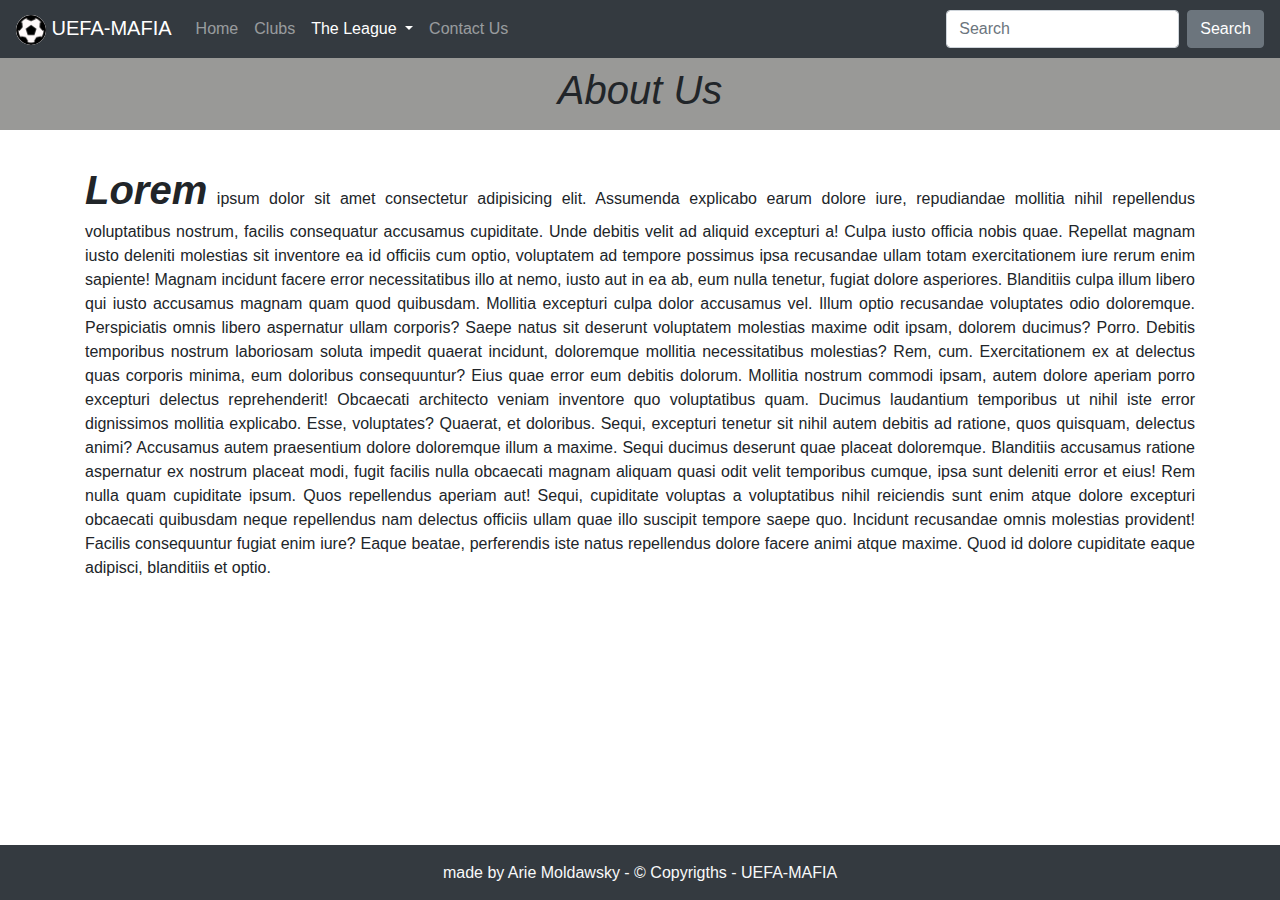
==== about.html @ 36b76cbc "Add files via upload" ====
<!DOCTYPE html>
<html lang="en">

<head>
    <meta charset="UTF-8">
    <meta name="viewport" content="width=device-width, initial-scale=1.0">
    <link rel="stylesheet" href="lib/bootstrap/bootstrap.min.css">
    <link rel="stylesheet" href="css/main.css">
    <title>UEFA Champions League</title>
</head>

<body>
    <nav class="navbar navbar-expand-lg navbar-dark bg-dark fixed-top">
        <a class="navbar-brand" href="index.html"><img src="img/football-logo.png" width="30" height="30">
            UEFA-MAFIA</a>
        <button class="navbar-toggler" type="button" data-toggle="collapse" data-target="#navbarSupportedContent"
            aria-controls="navbarSupportedContent" aria-expanded="false" aria-label="Toggle navigation">
            <span class="navbar-toggler-icon"></span>
        </button>

        <div class="collapse navbar-collapse" id="navbarSupportedContent">
            <ul class="navbar-nav mr-auto">
                <li class="nav-item">
                    <a class="nav-link" href="index.html">Home <span class="sr-only">(current)</span></a>
                </li>
                <li class="nav-item">
                    <a class="nav-link" href="clubs.html">Clubs <span class="sr-only">(current)</span></a>
                </li>
                <li class="nav-item dropdown active">
                    <a class="nav-link dropdown-toggle" href="#" id="navbarDropdown" role="button"
                        data-toggle="dropdown" aria-haspopup="true" aria-expanded="false">
                        The League
                    </a>
                    <div class="dropdown-menu bg-dark" aria-labelledby="navbarDropdown">
                        <a class="dropdown-item" href="about.html">About <span class="sr-only">(current)</span></a>
                        <div class="dropdown-divider"></div>
                        <a class="dropdown-item" href="rankings.html">Rankings</a>
                    </div>
                </li>
                <li class="nav-item">
                    <a class="nav-link" href="contact-us.html" tabindex="-1" aria-disabled="true">Contact Us
                        </a>
                </li>
            </ul>
            <form class="form-inline my-2 my-lg-0">
                <input class="form-control mr-sm-2" type="search" placeholder="Search" aria-label="Search">
                <button class="btn btn-secondary my-2 my-sm-0" type="submit">Search</button>
            </form>
        </div>
    </nav>
    <div class="about-title text-center py-2">
        <h1>About Us</h1>
    </div>
    <div class="container about-container">
        <p class="about-par">
            <span>Lorem</span> ipsum dolor sit amet consectetur adipisicing elit. Assumenda explicabo earum dolore iure, repudiandae
            mollitia nihil repellendus voluptatibus nostrum, facilis consequatur accusamus cupiditate. Unde debitis
            velit ad aliquid excepturi a!
            Culpa iusto officia nobis quae. Repellat magnam iusto deleniti molestias sit inventore ea id officiis cum
            optio, voluptatem ad tempore possimus ipsa recusandae ullam totam exercitationem iure rerum enim sapiente!
            Magnam incidunt facere error necessitatibus illo at nemo, iusto aut in ea ab, eum nulla tenetur, fugiat
            dolore asperiores. Blanditiis culpa illum libero qui iusto accusamus magnam quam quod quibusdam.
            Mollitia excepturi culpa dolor accusamus vel. Illum optio recusandae voluptates odio doloremque.
            Perspiciatis omnis libero aspernatur ullam corporis? Saepe natus sit deserunt voluptatem molestias maxime
            odit ipsam, dolorem ducimus? Porro.
            Debitis temporibus nostrum laboriosam soluta impedit quaerat incidunt, doloremque mollitia necessitatibus
            molestias? Rem, cum. Exercitationem ex at delectus quas corporis minima, eum doloribus consequuntur? Eius
            quae error eum debitis dolorum.
            Mollitia nostrum commodi ipsam, autem dolore aperiam porro excepturi delectus reprehenderit! Obcaecati
            architecto veniam inventore quo voluptatibus quam. Ducimus laudantium temporibus ut nihil iste error
            dignissimos mollitia explicabo. Esse, voluptates?
            Quaerat, et doloribus. Sequi, excepturi tenetur sit nihil autem debitis ad ratione, quos quisquam, delectus
            animi? Accusamus autem praesentium dolore doloremque illum a maxime. Sequi ducimus deserunt quae placeat
            doloremque.
            Blanditiis accusamus ratione aspernatur ex nostrum placeat modi, fugit facilis nulla obcaecati magnam
            aliquam quasi odit velit temporibus cumque, ipsa sunt deleniti error et eius! Rem nulla quam cupiditate
            ipsum.
            Quos repellendus aperiam aut! Sequi, cupiditate voluptas a voluptatibus nihil reiciendis sunt enim atque
            dolore excepturi obcaecati quibusdam neque repellendus nam delectus officiis ullam quae illo suscipit
            tempore saepe quo.
            Incidunt recusandae omnis molestias provident! Facilis consequuntur fugiat enim iure? Eaque beatae,
            perferendis iste natus repellendus dolore facere animi atque maxime. Quod id dolore cupiditate eaque
            adipisci, blanditiis et optio.
        </p>
    </div>
    <div class="container-fluid bg-dark text-light site-footer p-0 fixed-bottom">
        <div class="d-flex justify-content-around pt-3 bg-dark w-100">
            <p class="lead">
                made by Arie Moldawsky - © Copyrigths - UEFA-MAFIA
            </p>
        </div>
    </div>
    <script src="lib/jQuery/jquery-3.4.1.min.js"></script>
    <script src="lib/bootstrap/bootstrap.min.js"></script>
</body>

</html>
---- css/main.css ----
.navbar-brand img {
    background-color: snow;
    border-radius: 50%;
}

.dropdown-item {
    color: snow;
}

.carousel-item img {
    max-height: 420px;
    min-height: 300px;
    object-fit: cover;
    filter: brightness(0.8);
}

.main-carousel {
    margin-top: 57px;
}

.site-footer {
    height: 55px;
}

.site-footer p {
    font-size: 1em;
}

.clubs-cards {
    /* width: 100vw; */
    flex-wrap: wrap;
    padding: 10px;
}

.clubs-cards.card {
    width: 18rem;
}

.clubs-cards img {
    max-height: 190px;
    object-fit: cover;
}

.card-holder {
    max-width: 380px;
}

.matches-container.card {
    width: 18rem;
    border-radius: 10%;
}

.card img {
    max-height: 160px;
}

.clubs-title {
    font-weight: bolder;
    font-style: italic;
    background-color: gray;
    margin-top: 58px;
}

.last-tr {
    border-bottom: 1.5px solid gray;
}

.rankings-table tr:hover {
    background-color: snow;
}

.rankings-title {
    background-color: gray;
    font-weight: bolder;
    font-style: italic;
    margin-top: 58px;
    margin-bottom: 30px;
}

.table-container {
    margin-bottom: 150px;
}

.form-container {
    margin-bottom: 90px;
}

.contact-title {
    background-color: yellow;
    font-style: italic;
    margin-top: 58px;
    margin-bottom: 30px;
}

.message-text {
    text-align: left;
}

.about-title {
    background-color: rgb(153, 153, 151);
    font-style: italic;
    margin-top: 58px;
    margin-bottom: 30px;
}

.about-container {
    margin-bottom: 100px;
    text-align: justify;
}

.about-container span {
    font-size: 40px;
    font-weight: bolder;
    font-style: italic;

}
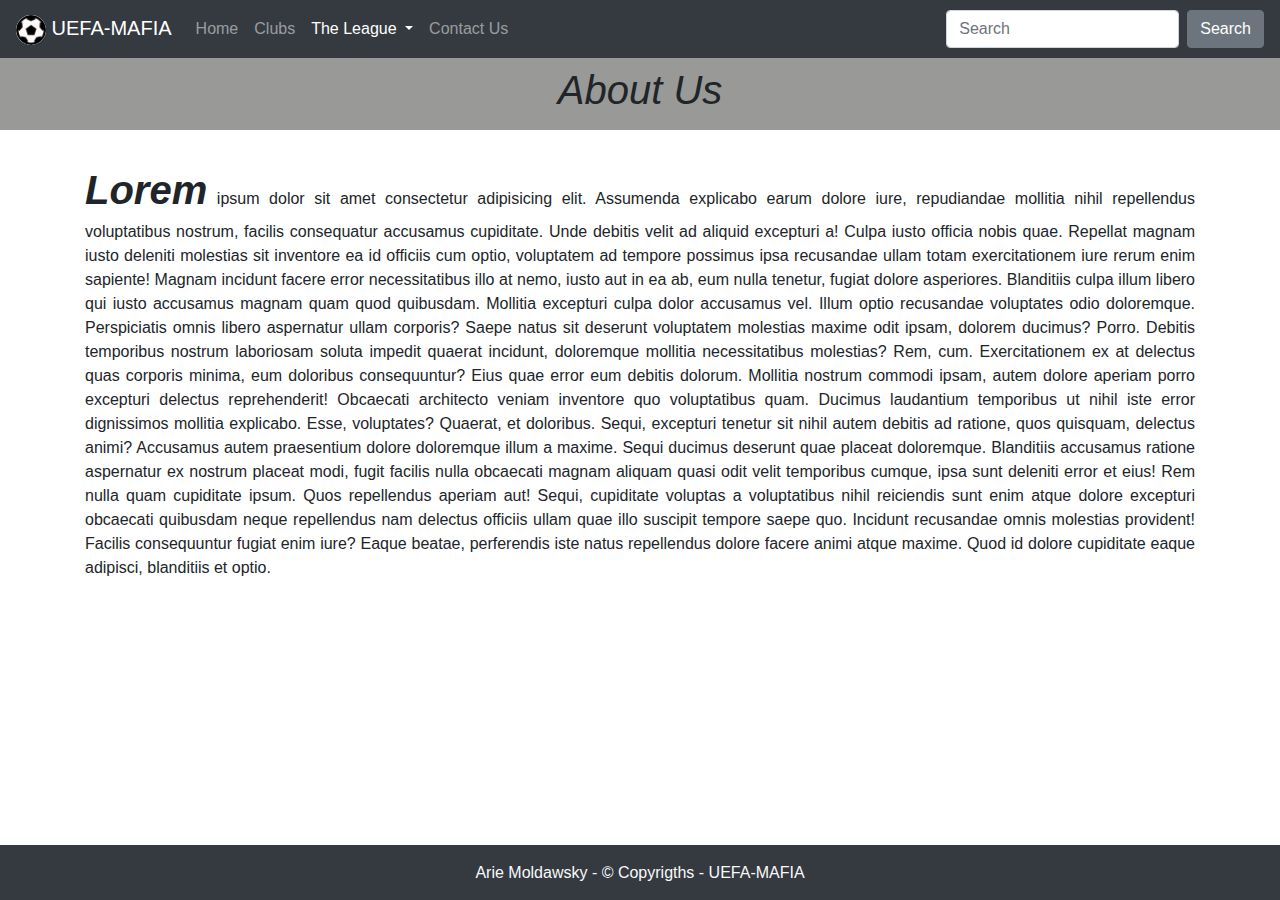
==== commit ae192a7e: "Add files via upload" ====
--- a/about.html
+++ b/about.html
@@ -85,9 +85,7 @@
     </div>
     <div class="container-fluid bg-dark text-light site-footer p-0 fixed-bottom">
         <div class="d-flex justify-content-around pt-3 bg-dark w-100">
-            <p class="lead">
-                made by Arie Moldawsky - © Copyrigths - UEFA-MAFIA
-            </p>
+            <p class="lead">Arie Moldawsky - © Copyrigths - UEFA-MAFIA</p>
         </div>
     </div>
     <script src="lib/jQuery/jquery-3.4.1.min.js"></script>
